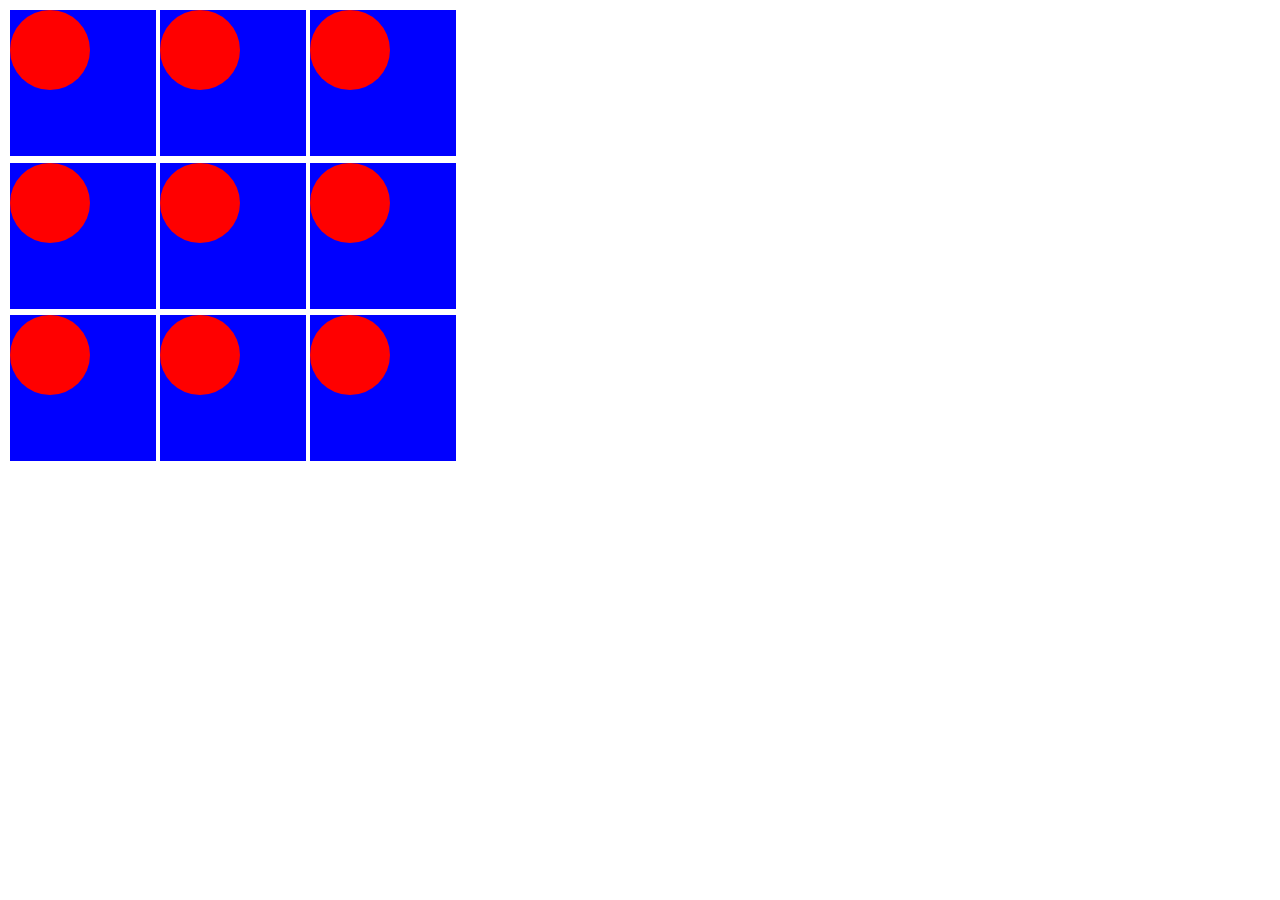
==== 4-pozycjonowanie-kolory/index.html @ 67ae670a "CSS" ====
<!DOCTYPE html>
<html lang="en">

<head>
    <meta charset="UTF-8">
    <meta http-equiv="X-UA-Compatible" content="IE=edge">
    <meta name="viewport" content="width=device-width, initial-scale=1.0">
    <title>Document</title>
    <link rel="stylesheet" href="style.css">
</head>

<body>

    <div class=countainer>
        <div class="box red ">
            <div class="circle"></div>
        </div>

        <div class="box blue">
            <div class="circle"></div>
        </div>
        <div class="box green">
            <div class="circle"></div>
        </div>
        <div class="box yellow">
            <div class="circle"></div>
        </div>
        <div class="box black">
            <div class="circle"></div>
        </div>
        <div class="box orange">
            <div class="circle"></div>
        </div>
        <div class="box purple">
            <div class="circle"></div>
        </div>
        <div class="box gray">
            <div class="circle"></div>
        </div>
        <div class="box pink">
            <div class="circle"></div>
        </div>
    </div>


</body>

</html>
---- 4-pozycjonowanie-kolory/style.css ----
* {
    box-sizing: border-box;
}

.box {
    height: 150px;
    width: 150px;
    background-color: blue;
    border: 2px solid white;
}

.countainer {
display: flex;
flex-wrap:wrap;
height: 458px;
width: 458px;
}


.circle {
    background-color: red;
    height: 80px;
    width: 80px;
    border-radius: 50%;

}

/* .red {
    background-color: red;
}





.blue {
    background-color: blue;
}





.green {
    background-color: green;
}




.yellow {
    background-color: yellow;
}




.black  {
    background-color: black;
}




.orange {
    background-color: orange;
}




 */
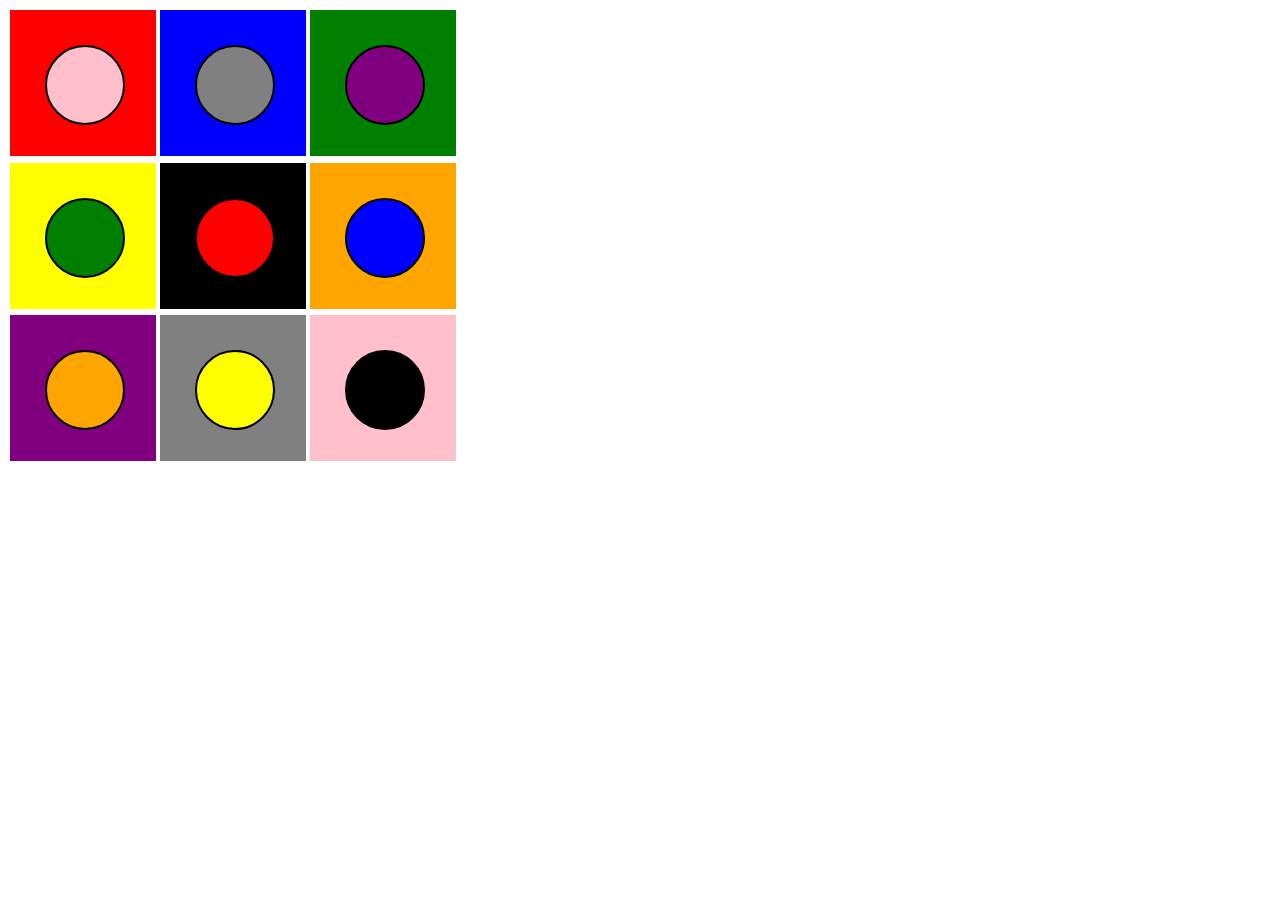
==== commit 02798220: "reszta zadan" ====
--- a/4-pozycjonowanie-kolory/index.html
+++ b/4-pozycjonowanie-kolory/index.html
@@ -13,32 +13,32 @@
 
     <div class=countainer>
         <div class="box red ">
-            <div class="circle"></div>
+            <div class="circle pink"></div>
         </div>
 
         <div class="box blue">
-            <div class="circle"></div>
+            <div class="circle gray"></div>
         </div>
         <div class="box green">
-            <div class="circle"></div>
+            <div class="circle purple"></div>
         </div>
         <div class="box yellow">
-            <div class="circle"></div>
+            <div class="circle green"></div>
         </div>
         <div class="box black">
-            <div class="circle"></div>
+            <div class="circle red"></div>
         </div>
         <div class="box orange">
-            <div class="circle"></div>
+            <div class="circle blue"></div>
         </div>
         <div class="box purple">
-            <div class="circle"></div>
+            <div class="circle orange"></div>
         </div>
         <div class="box gray">
-            <div class="circle"></div>
+            <div class="circle yellow"></div>
         </div>
         <div class="box pink">
-            <div class="circle"></div>
+            <div class="circle black"></div>
         </div>
     </div>
 
--- a/4-pozycjonowanie-kolory/style.css
+++ b/4-pozycjonowanie-kolory/style.css
@@ -7,6 +7,7 @@
     width: 150px;
     background-color: blue;
     border: 2px solid white;
+    position: relative;
 }
 
 .countainer {
@@ -22,15 +23,15 @@
     height: 80px;
     width: 80px;
     border-radius: 50%;
-
+    position:absolute;
+    left: 35px;
+    top: 35px;
+    border :2px solid black;
 }
 
-/* .red {
+.red {
     background-color: red;
-}
-
-
-
+} 
 
 
 .blue {
@@ -39,13 +40,9 @@
 
 
 
-
-
 .green {
     background-color: green;
 }
-
-
 
 
 .yellow {
@@ -60,13 +57,18 @@
 }
 
 
-
-
 .orange {
     background-color: orange;
 }
 
+.pink {
+    background-color: pink;
+}
 
-
-
- */+.gray {
+    background-color: gray;
+}
+ 
+.purple {
+    background-color: purple;
+}